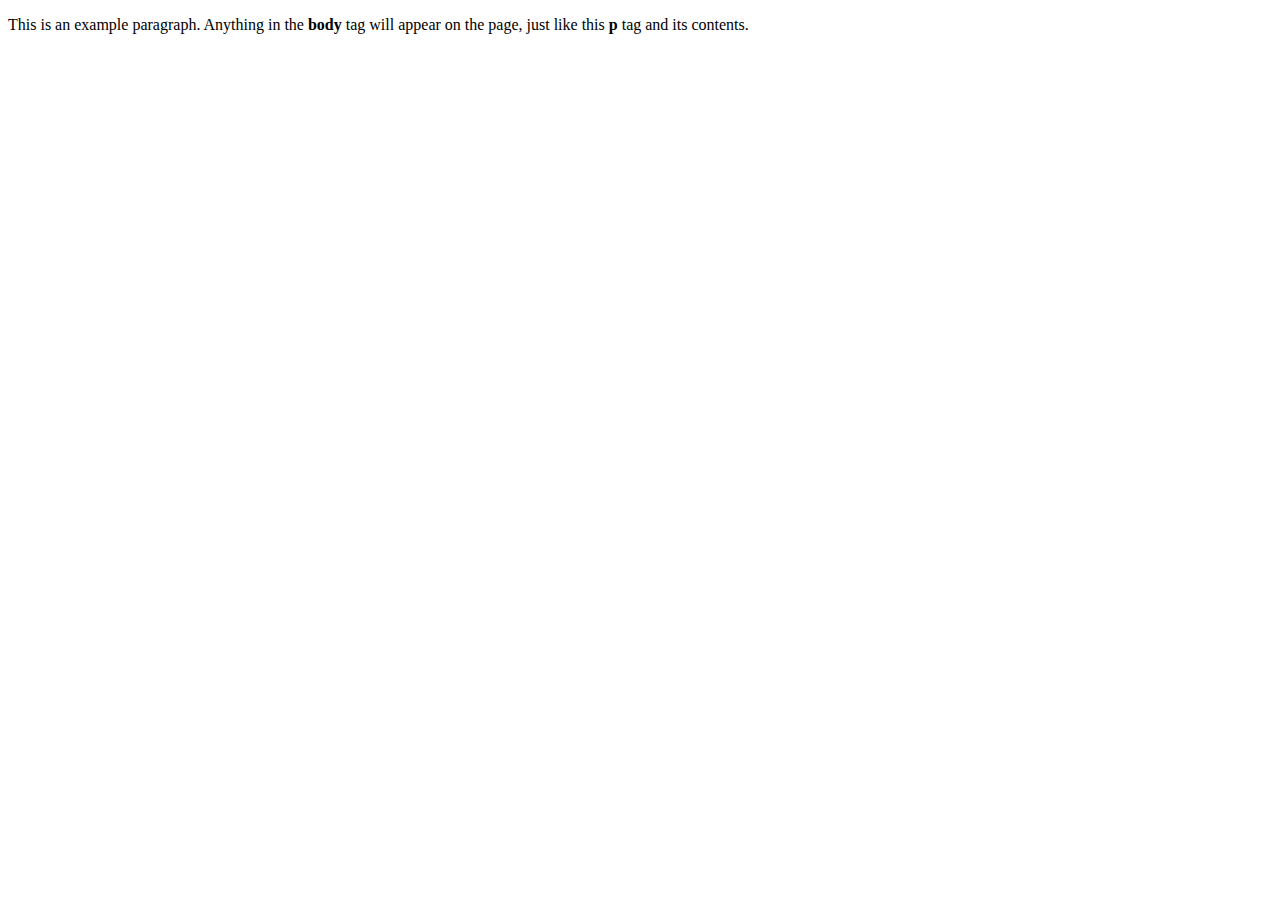
==== index.html @ 02757b0e "Update index.html" ====
<!doctype html>
<html>
  <head>
    <title>This is the title of the webpage!</title>
  </head>
  <body>
    <p>This is an example paragraph. Anything in the <strong>body</strong> tag will appear on the page, just like this <strong>p</strong> tag and its contents.</p>
  </body>
</html>
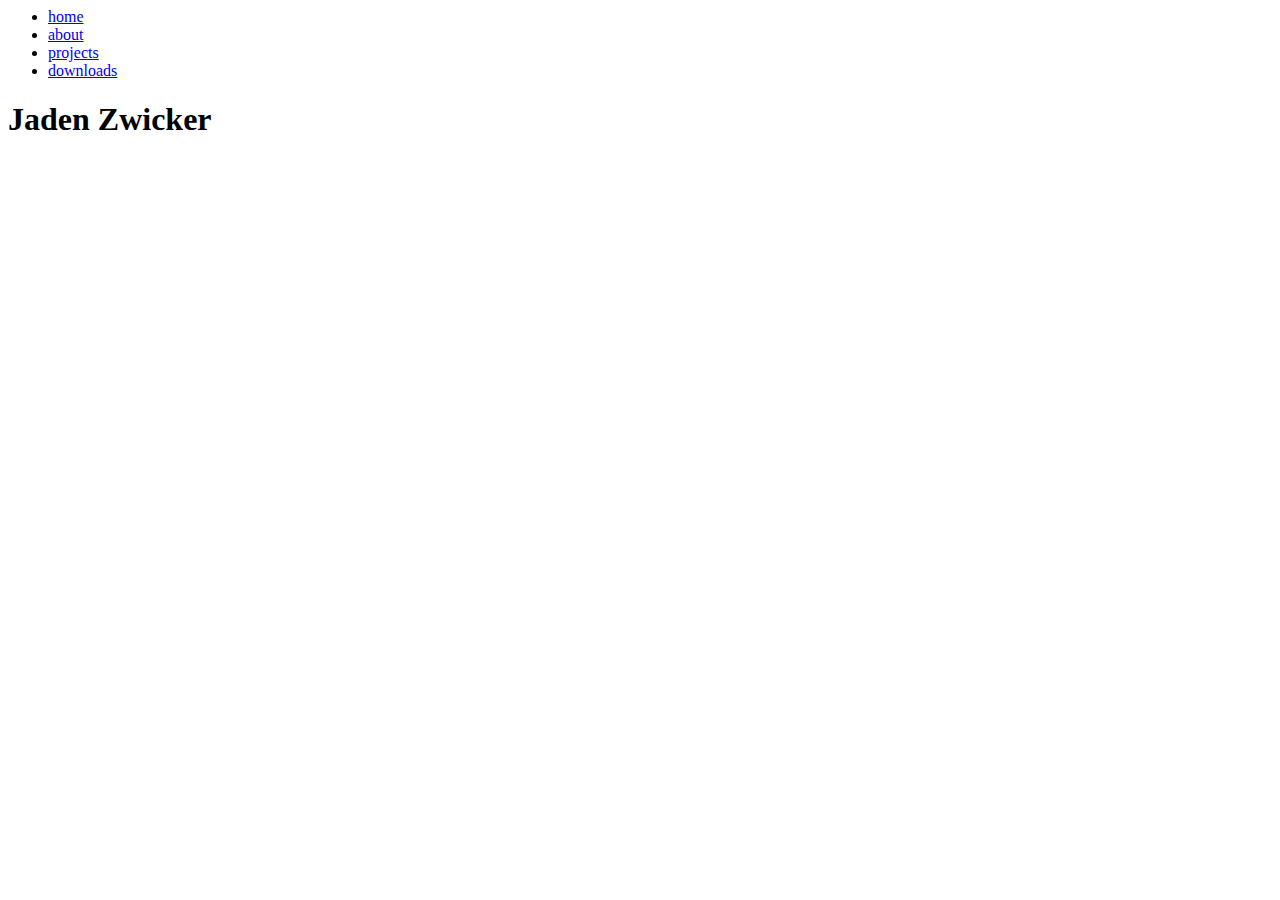
==== commit a7256a33: "stealing raymonds code" ====
--- a/index.html
+++ b/index.html
@@ -1,9 +1,18 @@
-<!doctype html>
 <html>
   <head>
-    <title>This is the title of the webpage!</title>
+    <title>Jaden Zwicker</title>
+    <meta charset="utf-8">
+    <meta name = "description" content = "Jaden Zwicker">
+    <meta name="viewport" content="width=device-width, initial-scale=1.0">
+    <link rel = "stylesheet" type = "text/css" href = "assets/css/style.css">
   </head>
   <body>
-    <p>This is an example paragraph. Anything in the <strong>body</strong> tag will appear on the page, just like this <strong>p</strong> tag and its contents.</p>
+    <ul>
+      <li><a href = "index">home</a></li>
+      <li><a href = "about">about</a></li>
+      <li><a href = "projects">projects</a></li>
+      <li><a href = "downloads">downloads</a></li>
+    </ul>
+    <h1>Jaden Zwicker</h1>
   </body>
 </html>
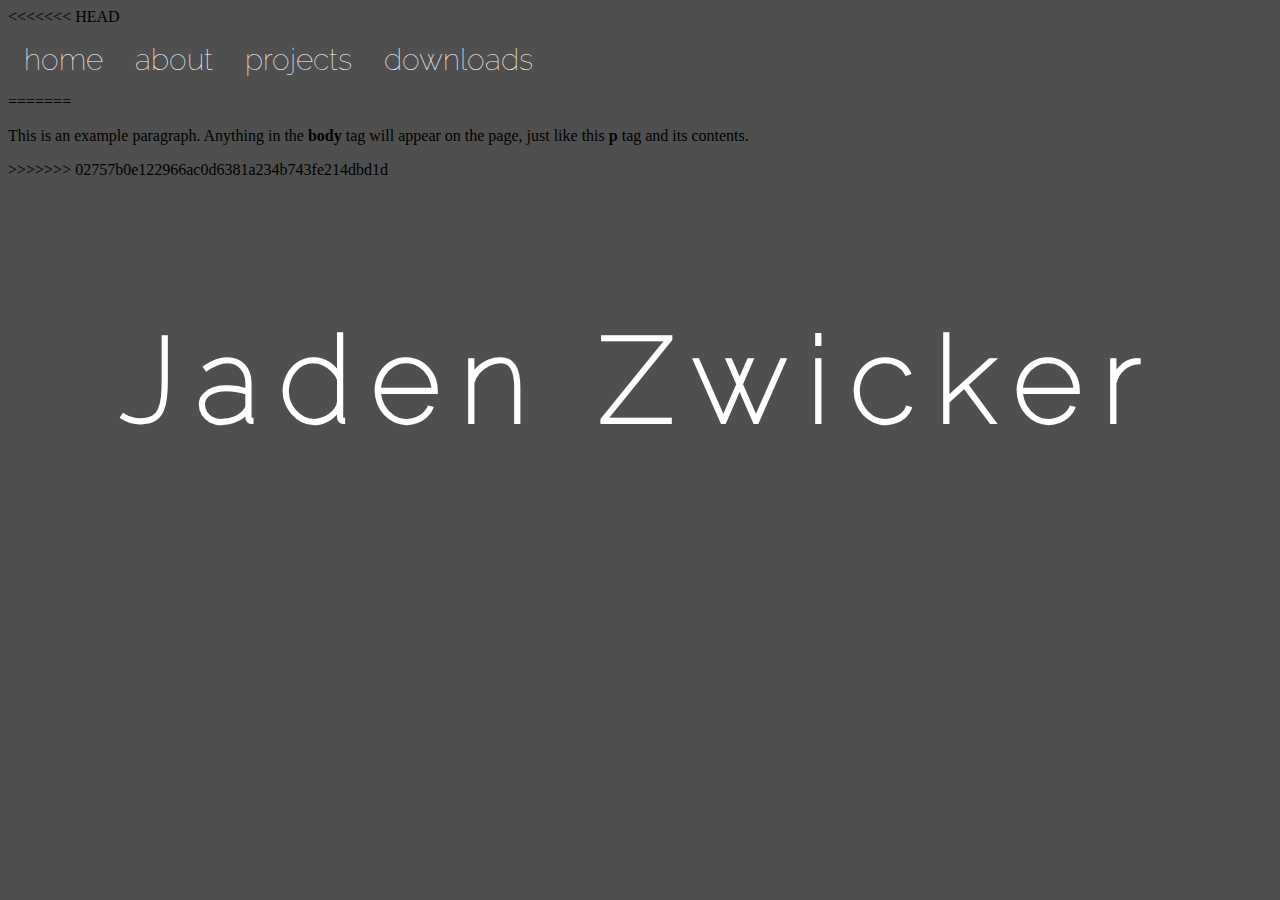
==== commit 79c7c7cd: "stealing raymonds code" ====
--- a/index.html
+++ b/index.html
@@ -1,3 +1,4 @@
+<<<<<<< HEAD
 <html>
   <head>
     <title>Jaden Zwicker</title>
@@ -14,5 +15,14 @@
       <li><a href = "downloads">downloads</a></li>
     </ul>
     <h1>Jaden Zwicker</h1>
+=======
+<!doctype html>
+<html>
+  <head>
+    <title>This is the title of the webpage!</title>
+  </head>
+  <body>
+    <p>This is an example paragraph. Anything in the <strong>body</strong> tag will appear on the page, just like this <strong>p</strong> tag and its contents.</p>
+>>>>>>> 02757b0e122966ac0d6381a234b743fe214dbd1d
   </body>
 </html>
--- a/assets/css/style.css
+++ b/assets/css/style.css
@@ -0,0 +1,178 @@
+@font-face
+{
+  font-family: "Raleway";
+  src: url("../fonts/Raleway-Thin.ttf") format("truetype");
+}
+@font-face
+{
+  font-family: "Open Sans Regular";
+  src: url("../fonts/OpenSans-Regular.ttf");
+}
+@font-face
+{
+  font-family: "Open Sans Thin";
+  src: url("../fonts/OpenSans-Light.ttf");
+}
+body
+{
+  background: #4f4f4f;
+}
+h1
+{
+  color: #ffffff;
+  font-family: "Raleway";
+  font-size: 120px;
+  letter-spacing: 20px;
+  position: absolute;
+  margin: 0;
+  padding: 0;
+  bottom: 50%;
+  width: 100%;
+  left: 0;
+  text-align: center;
+}
+h2
+{
+  width: 80%;
+  overflow: hidden;
+  margin: 0;
+  padding: 0;
+  position: relative;
+  top: 20px;
+  left: 20px;
+  color: #ffffff;
+  font-family: "Raleway";
+  font-size: 60px;
+}
+h3
+{
+  width: 80%;
+  overflow: hidden;
+  margin: 60px 0px -20px 0px;
+  position: relative;
+  left: 25px;
+  color: #ffffff;
+  font-family: "Raleway";
+  font-size: 45px;
+}
+.sectionp
+{
+  width: 80%;
+  overflow: hidden;
+  position: relative;
+  top: 20px;
+  left: 25px;
+  color: #ffffff;
+  font-family: "Open Sans Thin";
+  font-size: 20px;
+}
+.sectionp a
+{
+  color: white;
+}
+ul
+{
+  position: relative;
+  left: 20px;
+  left: 0;
+  top: 0;
+  width: 100%;
+  list-style-type: none;
+  overflow: hidden;
+  margin: 0;
+  padding: 0;
+}
+
+li
+{
+  float: left;
+}
+li a
+{
+  font-family: "Raleway";
+  font-size: 30px;
+  letter-spacing = 5px;
+  display: block;
+  color: #ffffff;
+  text-align: center;
+  padding: 16px;
+  text-decoration: none;
+}
+li a:hover
+{
+  background: #3a3a3a;
+}
+
+.timeline-elements
+{
+  position: absolute;
+  padding: 0px;
+}
+.row1
+{
+  position: absolute;
+  top: 75px;
+}
+.col1
+{
+  position: absolute;
+  left: 50px;
+}
+.col2
+{
+  position: absolute;
+  left: 350px;
+}
+.col3
+{
+  position: absolute;
+  left: 650px;
+}
+.col4
+{
+  position: absolute;
+  left: 950px;
+}
+.row2
+{
+  position: absolute;
+  top: 400px;
+}
+.img-caption
+{
+  height: 60px;
+  background-color: #ffffff;
+  position: relative;
+  margin: 0px;
+  color: #000000;
+  font-family: "Open Sans Thin";
+  font-size: 20px;
+  text-align: center;
+}
+.proj-img
+{
+  height: 200px;
+  border-radius: 20px 20px 0px 0px;
+}
+h4
+{
+  padding: 5px;
+}
+.proj-link
+{
+  text-decoration: none;
+}
+.aboutmep
+{
+  width: 1150px;
+  color: #ffffff;
+  padding: 10px;
+  font-family: "Open Sans Thin";
+  font-size: 20px;
+  position: relative;
+  left: 50px;
+}
+.aboutmep a
+{
+  color: #ffffff;
+}
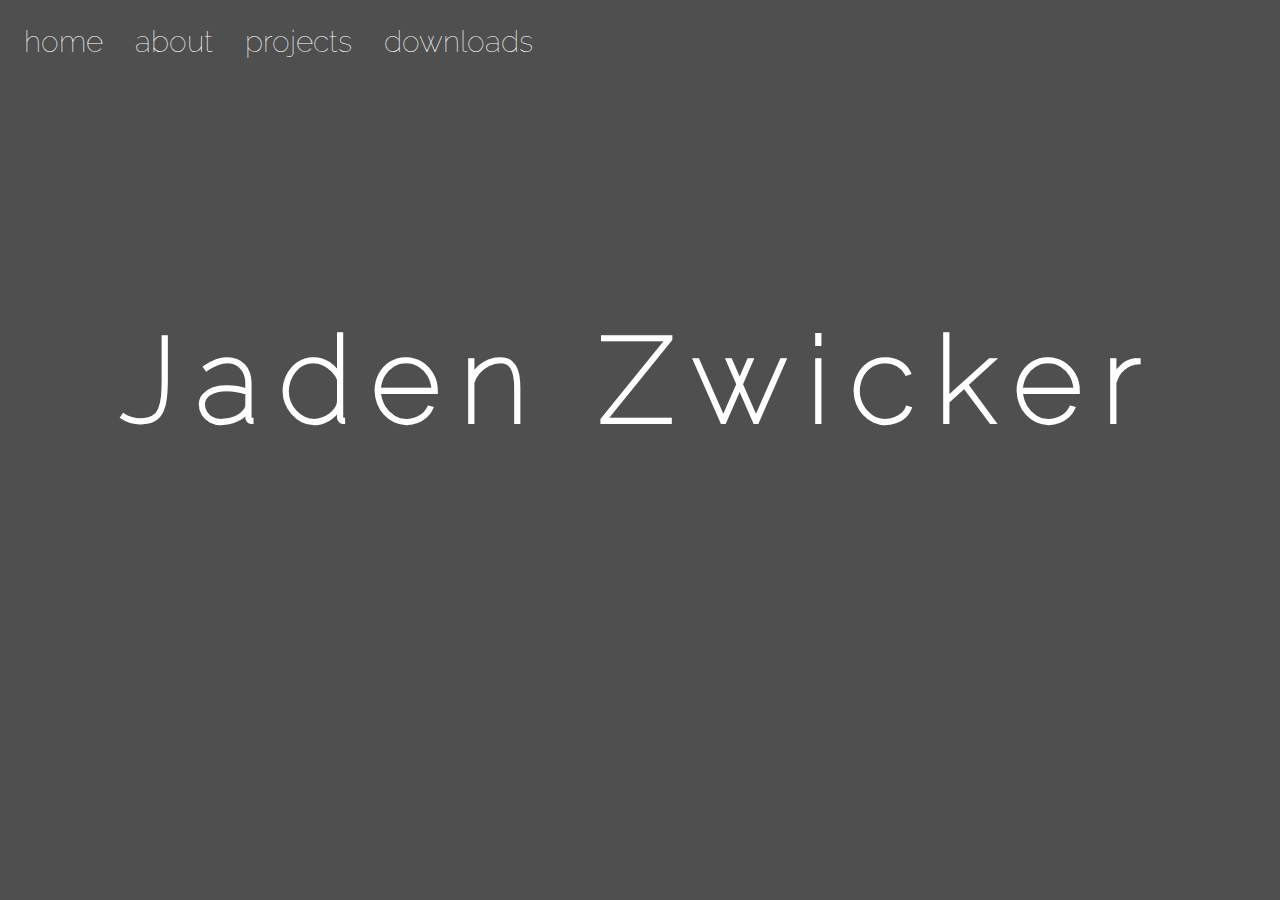
==== commit a23954cf: "index" ====
--- a/index.html
+++ b/index.html
@@ -1,4 +1,3 @@
-<<<<<<< HEAD
 <html>
   <head>
     <title>Jaden Zwicker</title>
@@ -15,14 +14,5 @@
       <li><a href = "downloads">downloads</a></li>
     </ul>
     <h1>Jaden Zwicker</h1>
-=======
-<!doctype html>
-<html>
-  <head>
-    <title>This is the title of the webpage!</title>
-  </head>
-  <body>
-    <p>This is an example paragraph. Anything in the <strong>body</strong> tag will appear on the page, just like this <strong>p</strong> tag and its contents.</p>
->>>>>>> 02757b0e122966ac0d6381a234b743fe214dbd1d
   </body>
 </html>
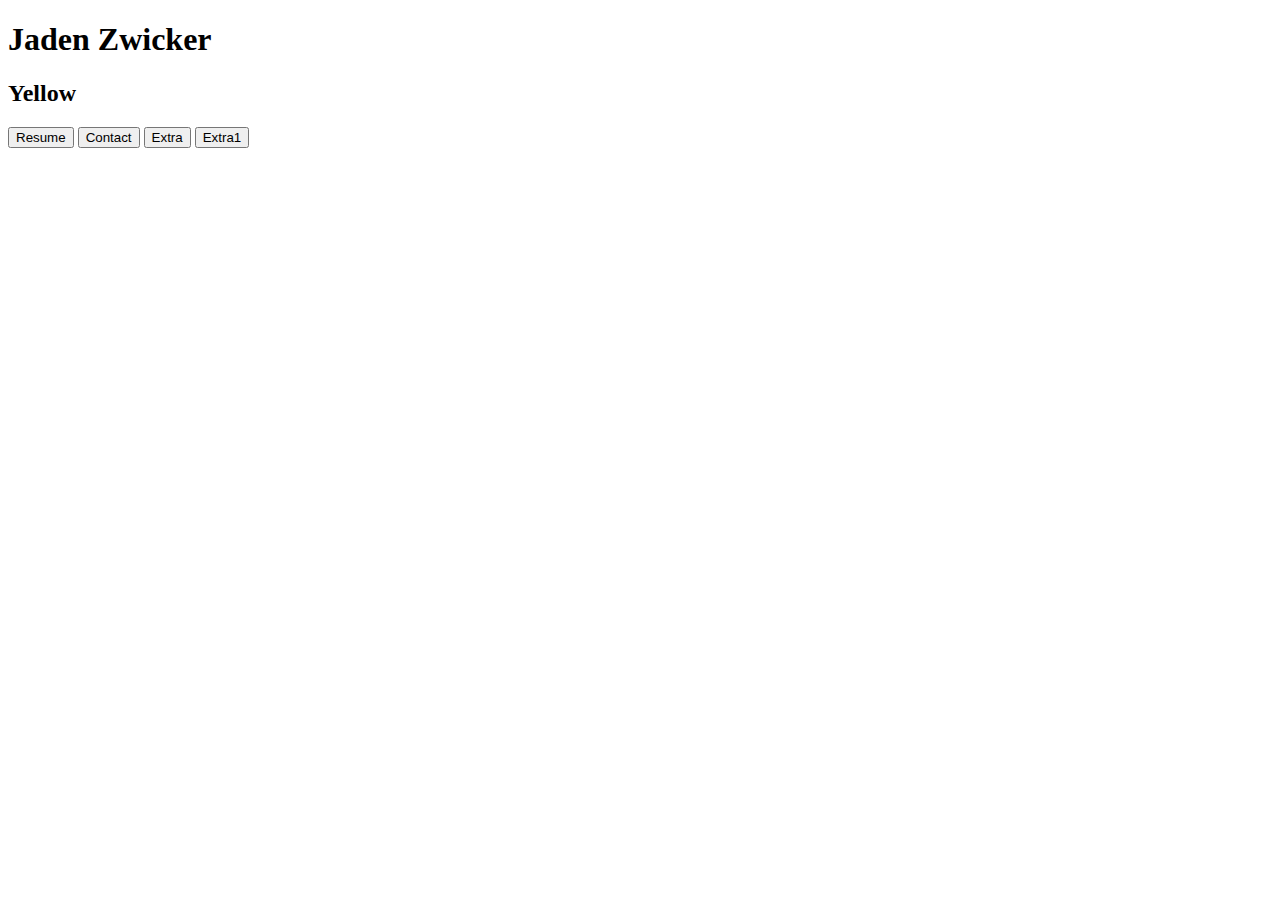
==== commit 351a19bb: "saving" ====
--- a/index.html
+++ b/index.html
@@ -1,18 +1,20 @@
+<!DOCTYPE html>
 <html>
-  <head>
-    <title>Jaden Zwicker</title>
-    <meta charset="utf-8">
-    <meta name = "description" content = "Jaden Zwicker">
-    <meta name="viewport" content="width=device-width, initial-scale=1.0">
-    <link rel = "stylesheet" type = "text/css" href = "assets/css/style.css">
-  </head>
-  <body>
-    <ul>
-      <li><a href = "index">home</a></li>
-      <li><a href = "about">about</a></li>
-      <li><a href = "projects">projects</a></li>
-      <li><a href = "downloads">downloads</a></li>
-    </ul>
+<head>
+  <link rel="stylesheet" href="style.css">
+</head>
+
+<body>
+<header>
+  <div>
     <h1>Jaden Zwicker</h1>
-  </body>
+    <h2>Yellow</h2>
+    <button>Resume</button>
+    <button>Contact</button>
+    <button>Extra</button>
+    <button>Extra1</button>
+  </div>  
+</header>
+</body>
+
 </html>
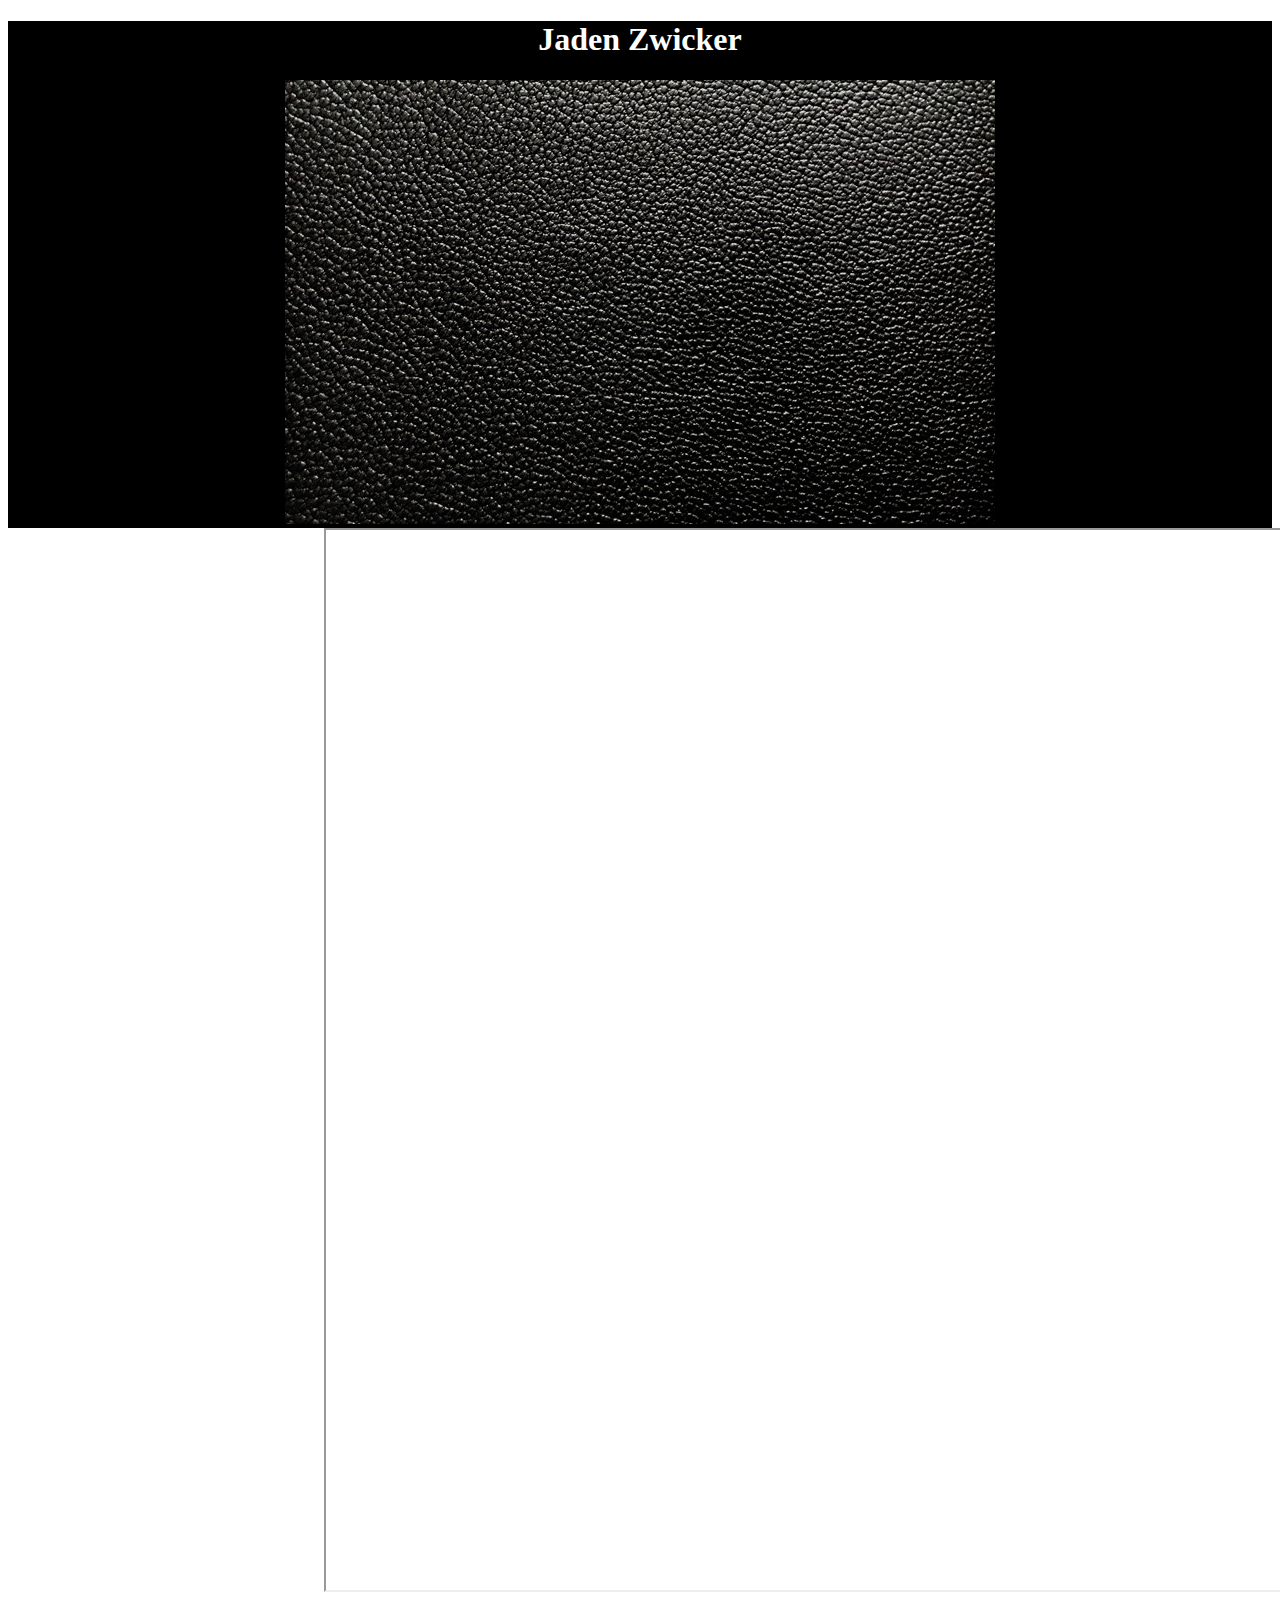
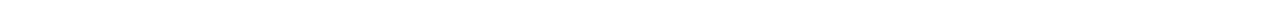
==== commit 9e153e48: "resume added" ====
--- a/index.html
+++ b/index.html
@@ -1,20 +1,27 @@
 <!DOCTYPE html>
 <html>
 <head>
+  <title>Jaden Zwicker</title>
   <link rel="stylesheet" href="style.css">
 </head>
 
 <body>
-<header>
-  <div>
+  <div class="banner">
     <h1>Jaden Zwicker</h1>
-    <h2>Yellow</h2>
-    <button>Resume</button>
-    <button>Contact</button>
-    <button>Extra</button>
-    <button>Extra1</button>
-  </div>  
-</header>
+    <img src="Images/Banner.jpg" alt="">
+  </div>
+
+  <div class="resume_embed">
+    <iframe src=
+    "https://drive.google.com/file/d/1fea0IqzYwLEJb7Te_0Yb_nq-f3LSXFj1/preview"
+    name="resume"
+    width="1000" 
+    height="1060" 
+    fetchpriority="auto"
+    loading="lazy"
+    scrolling="no"
+    ></iframe>
+  </div>
+  
 </body>
-
 </html>
--- a/style.css
+++ b/style.css
@@ -0,0 +1,13 @@
+.banner {
+  background: black;
+  height: 10%px;
+  width: 100%;
+  text-align: center;
+  color: white;
+  margin: 0; 
+  }
+
+.resume_embed {
+  width: 50%;
+  margin: 0 auto;
+}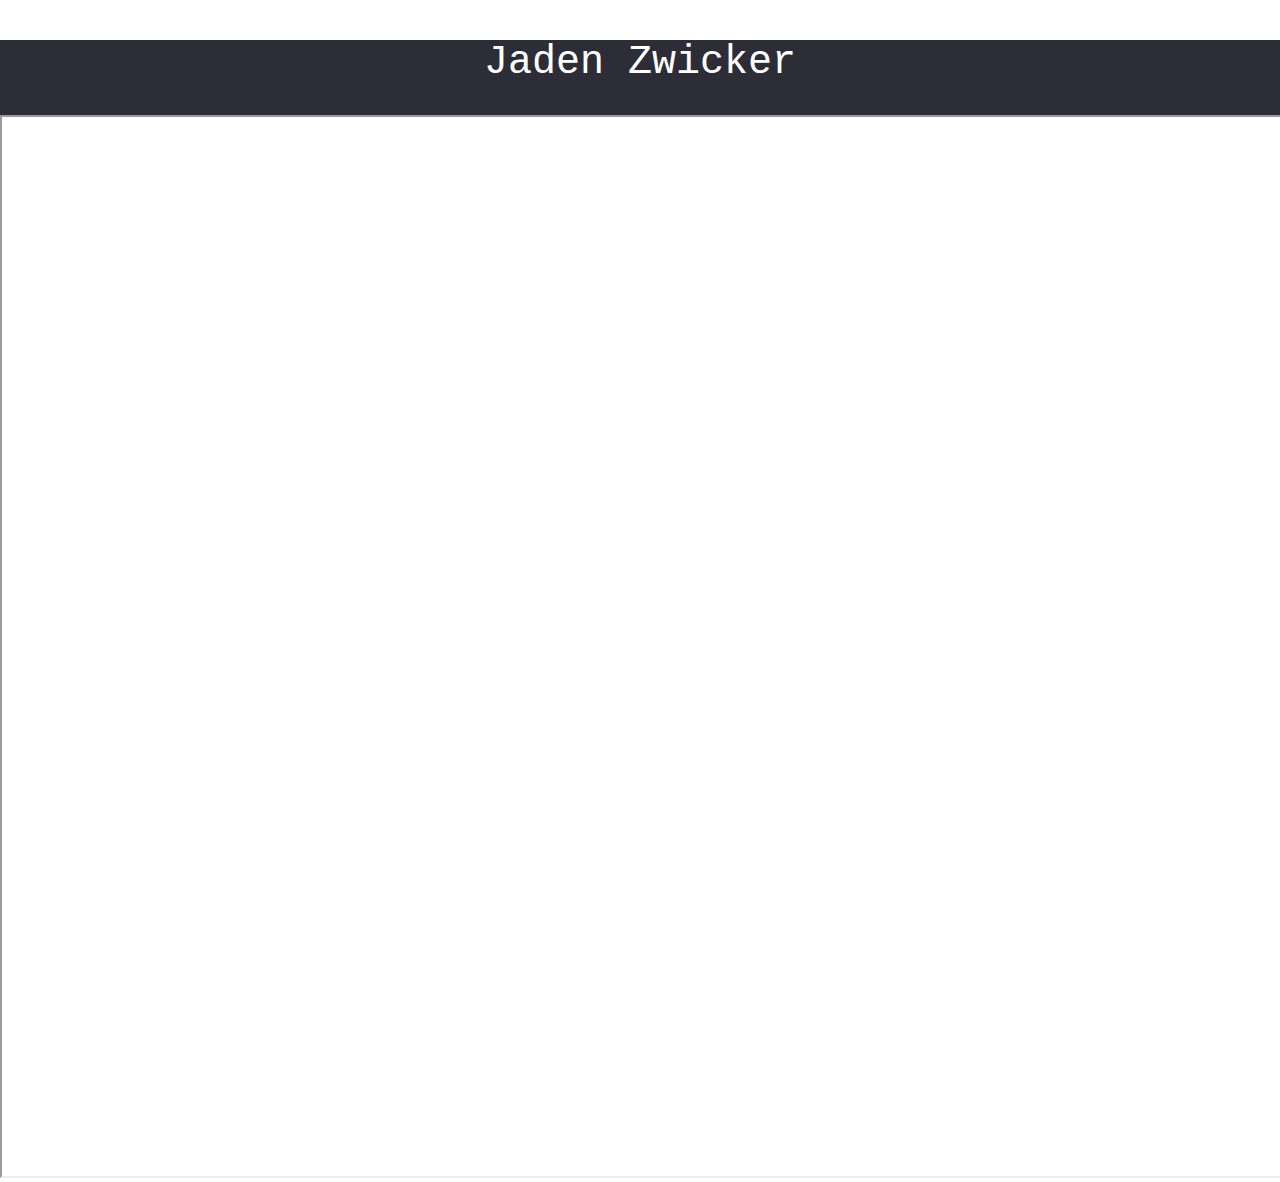
==== commit 641622d6: "updates" ====
--- a/index.html
+++ b/index.html
@@ -7,16 +7,20 @@
 
 <body>
   <div class="banner">
-    <h1>Jaden Zwicker</h1>
-    <img src="Images/Banner.jpg" alt="">
+    <div class="banner_title">
+      <p>Jaden Zwicker</p>
+    </div>
+    <div class="buttons">
+
+    </div>
   </div>
 
   <div class="resume_embed">
     <iframe src=
     "https://drive.google.com/file/d/1fea0IqzYwLEJb7Te_0Yb_nq-f3LSXFj1/preview"
     name="resume"
-    width="1000" 
-    height="1060" 
+    width="100%" 
+    height="1059" 
     fetchpriority="auto"
     loading="lazy"
     scrolling="no"
--- a/style.css
+++ b/style.css
@@ -1,13 +1,30 @@
+body {    
+  margin: 0 !important;
+  padding: 0 !important;
+}
+
 .banner {
-  background: black;
-  height: 10%px;
+  height: 75px;
+  width: 100%;
+  font-family: "Monaco", monospace;
+  font-size: 40px;
+  color: white;
+  background-color: #2d2d38;
+  /*
+  background-image: url('Images/Banner.jpg');
+  */
+  }
+
+.banner_title {
   width: 100%;
   text-align: center;
-  color: white;
-  margin: 0; 
-  }
+}
+
+.buttons {
+
+}
 
 .resume_embed {
-  width: 50%;
+  width: 100%;
   margin: 0 auto;
 }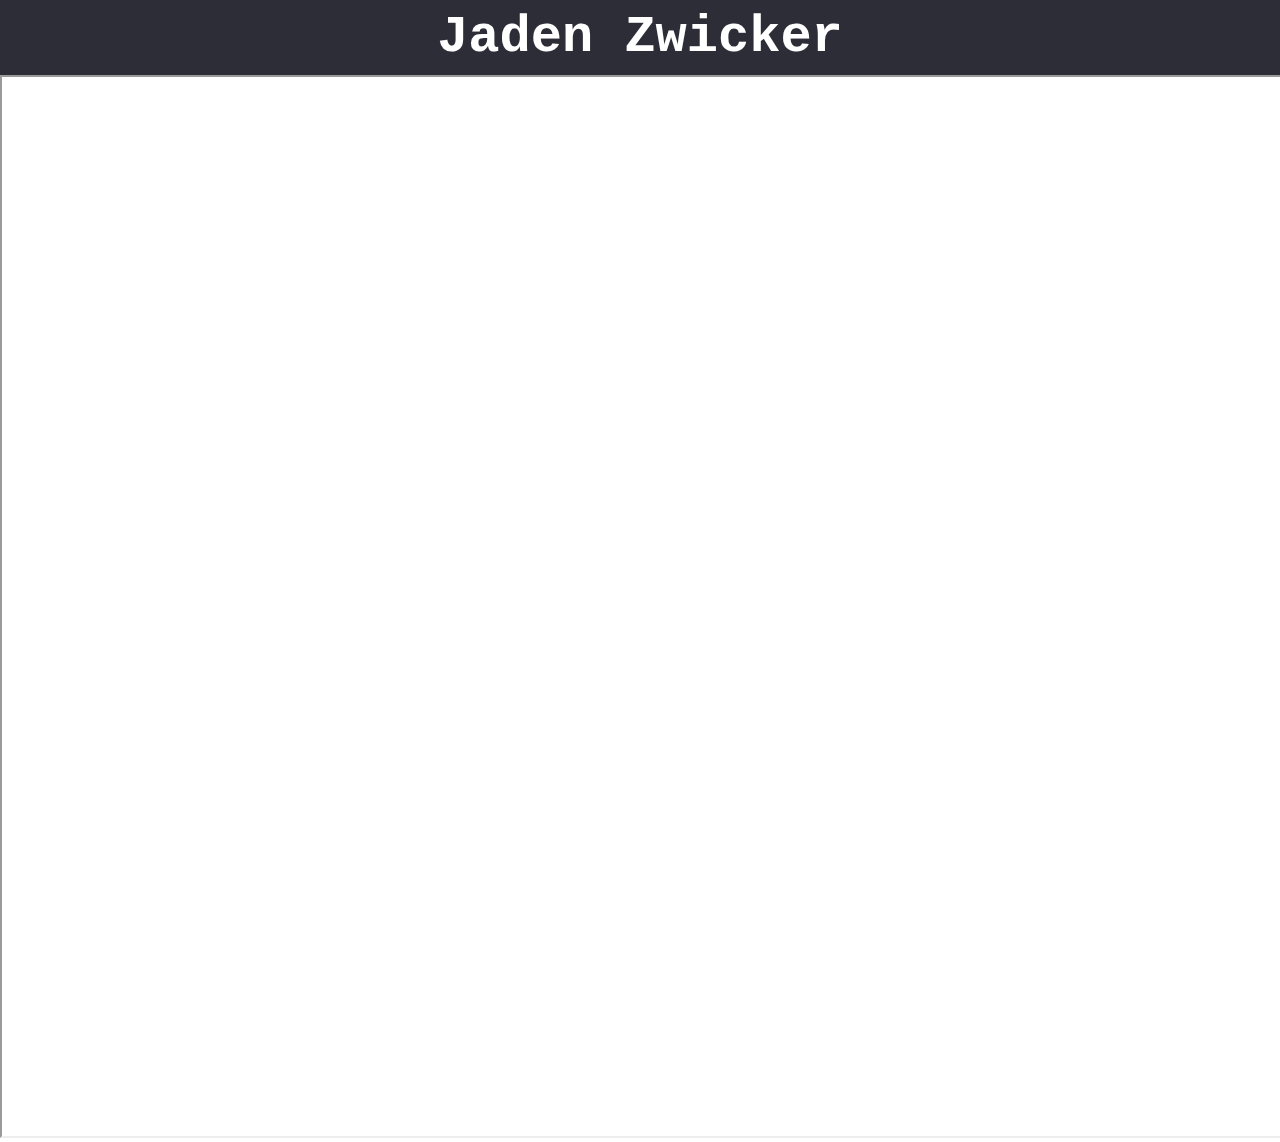
==== commit 0197c0e7: "up" ====
--- a/index.html
+++ b/index.html
@@ -8,7 +8,7 @@
 <body>
   <div class="banner">
     <div class="banner_title">
-      <p>Jaden Zwicker</p>
+      <h1>Jaden Zwicker</h1>
     </div>
     <div class="buttons">
 
--- a/style.css
+++ b/style.css
@@ -7,17 +7,28 @@
   height: 75px;
   width: 100%;
   font-family: "Monaco", monospace;
-  font-size: 40px;
+  font-size: 26px;
   color: white;
   background-color: #2d2d38;
   /*
   background-image: url('Images/Banner.jpg');
   */
+  position: sticky;
+  top: 0;
   }
 
 .banner_title {
   width: 100%;
   text-align: center;
+}
+
+h1 {
+  display: flex;
+  justify-content: center;
+  align-items: center;
+  height: 75px;
+  width: 100%;
+  margin: 0 !important;
 }
 
 .buttons {
@@ -26,5 +37,5 @@
 
 .resume_embed {
   width: 100%;
-  margin: 0 auto;
+  padding: 0;
 }